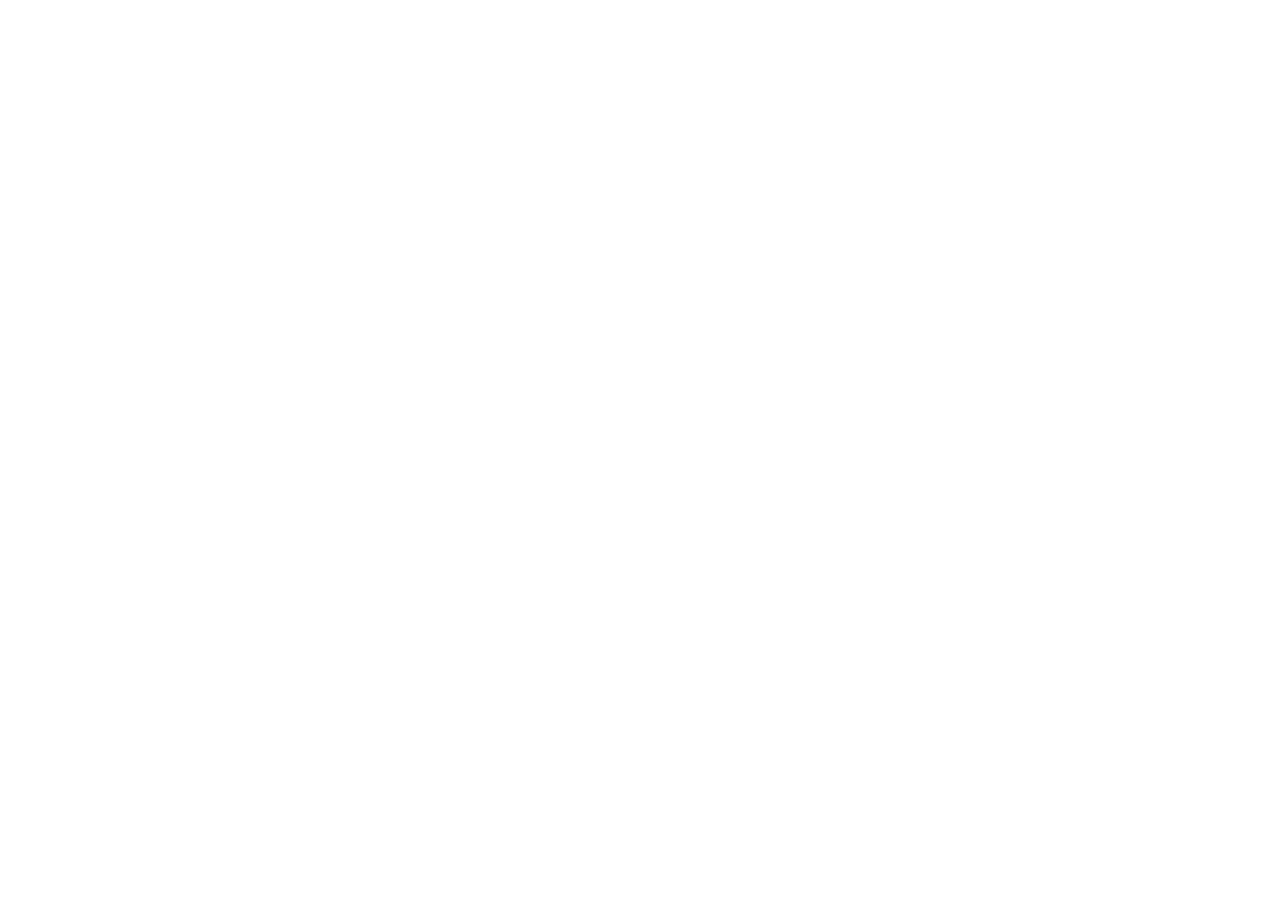
==== indexx.html @ 534bc0d2 "Second commit" ====
<!DOCTYPE html>
<html lang="en">
<head>
    <meta charset="UTF-8">
    <meta http-equiv="X-UA-Compatible" content="IE=edge">
    <meta name="viewport" content="width=device-width, initial-scale=1.0">
    <title>My Secon Repo</title>
</head>
<body>
    
</body>
</html>
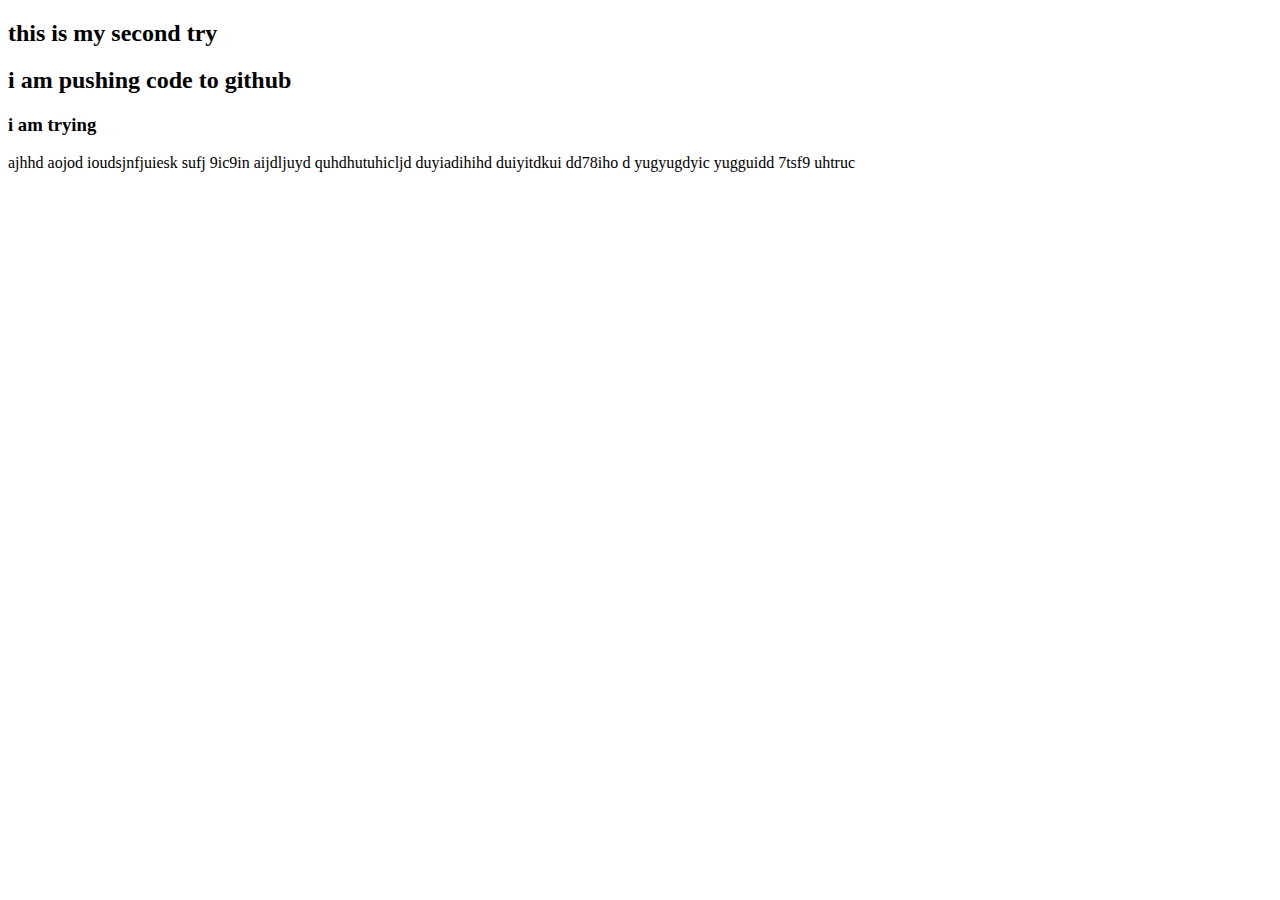
==== commit 103654d2: "some change" ====
--- a/indexx.html
+++ b/indexx.html
@@ -7,6 +7,10 @@
     <title>My Secon Repo</title>
 </head>
 <body>
+    <h2>this is my second try</h2>
+    <h2>i am pushing code to github</h2>
+    <h3>i am trying </h3>
+    <p>ajhhd aojod ioudsjnfjuiesk sufj 9ic9in aijdljuyd quhdhutuhicljd duyiadihihd duiyitdkui dd78iho d yugyugdyic yugguidd  7tsf9 uhtruc </p>
     
 </body>
 </html>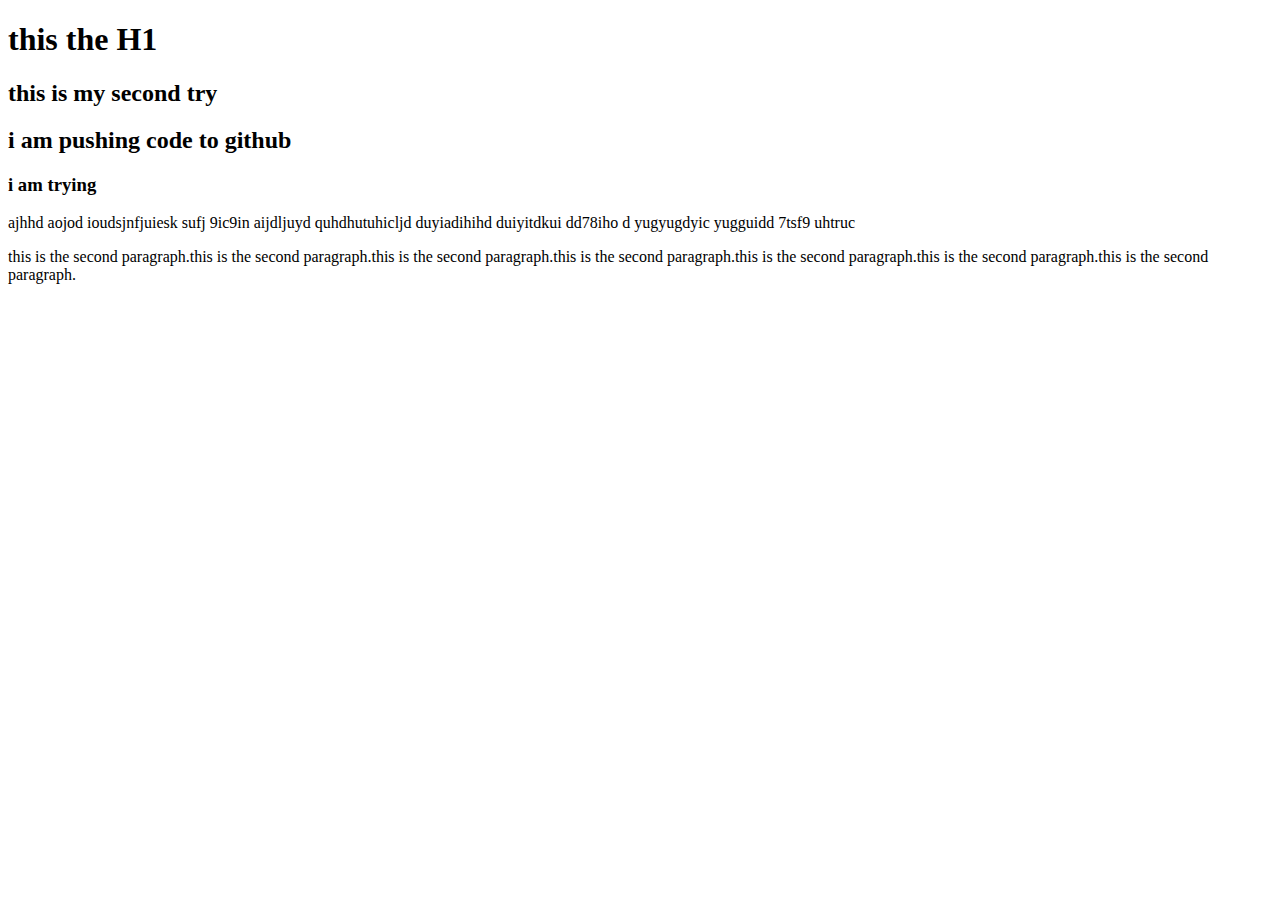
==== commit 9b182a47: "color added" ====
--- a/indexx.html
+++ b/indexx.html
@@ -7,10 +7,12 @@
     <title>My Secon Repo</title>
 </head>
 <body>
+    <h1>this the H1</h1>
     <h2>this is my second try</h2>
     <h2>i am pushing code to github</h2>
     <h3>i am trying </h3>
     <p>ajhhd aojod ioudsjnfjuiesk sufj 9ic9in aijdljuyd quhdhutuhicljd duyiadihihd duiyitdkui dd78iho d yugyugdyic yugguidd  7tsf9 uhtruc </p>
+    <p>this is the second paragraph.this is the second paragraph.this is the second paragraph.this is the second paragraph.this is the second paragraph.this is the second paragraph.this is the second paragraph.</p>
     
 </body>
 </html>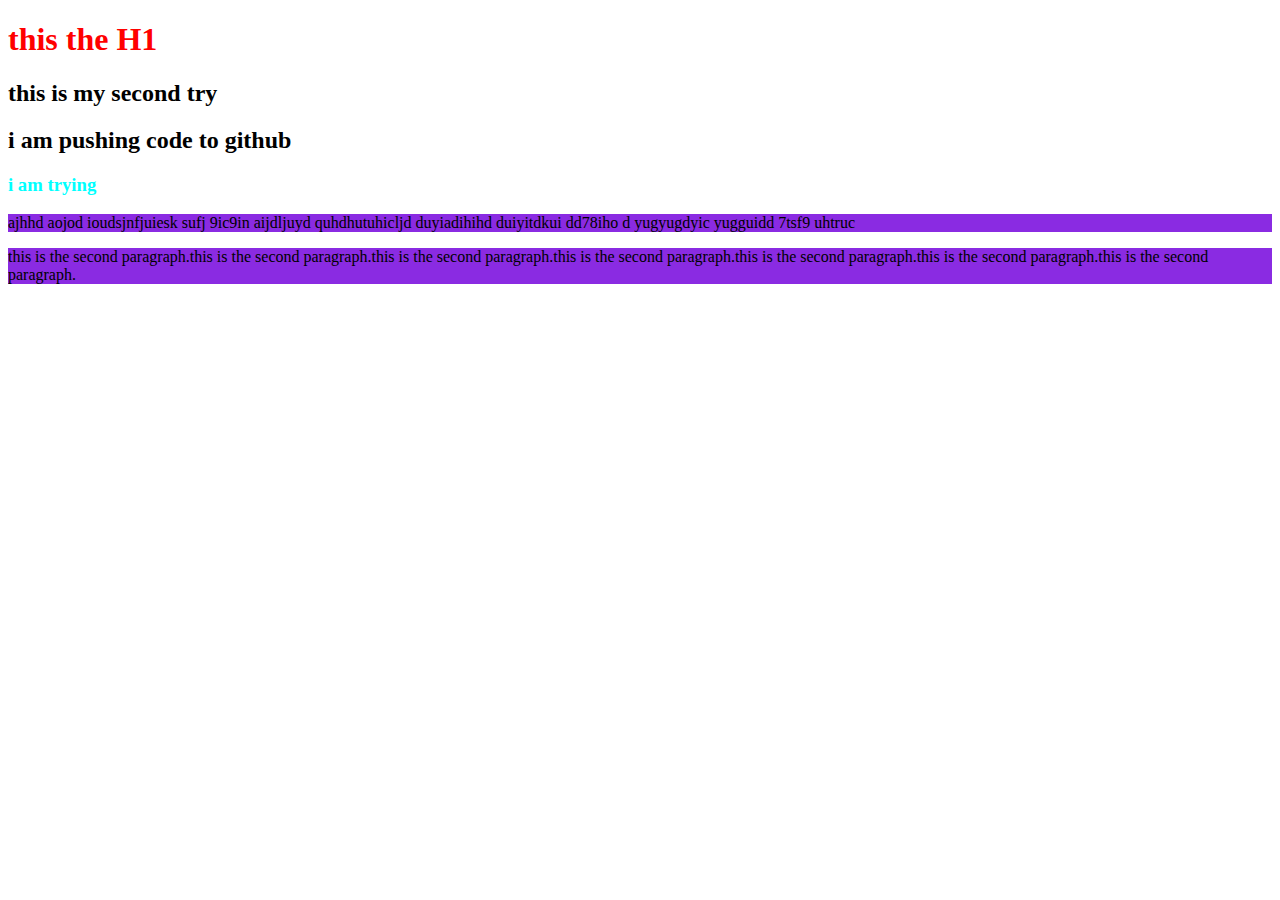
==== commit 2b36fe27: "css added" ====
--- a/indexx.html
+++ b/indexx.html
@@ -5,6 +5,7 @@
     <meta http-equiv="X-UA-Compatible" content="IE=edge">
     <meta name="viewport" content="width=device-width, initial-scale=1.0">
     <title>My Secon Repo</title>
+    <link rel="stylesheet" href="style.css">
 </head>
 <body>
     <h1>this the H1</h1>
--- a/style.css
+++ b/style.css
@@ -0,0 +1,9 @@
+h1{
+    color: red;
+}
+h3{
+    color:aqua
+}
+p{
+    background-color: blueviolet;
+}